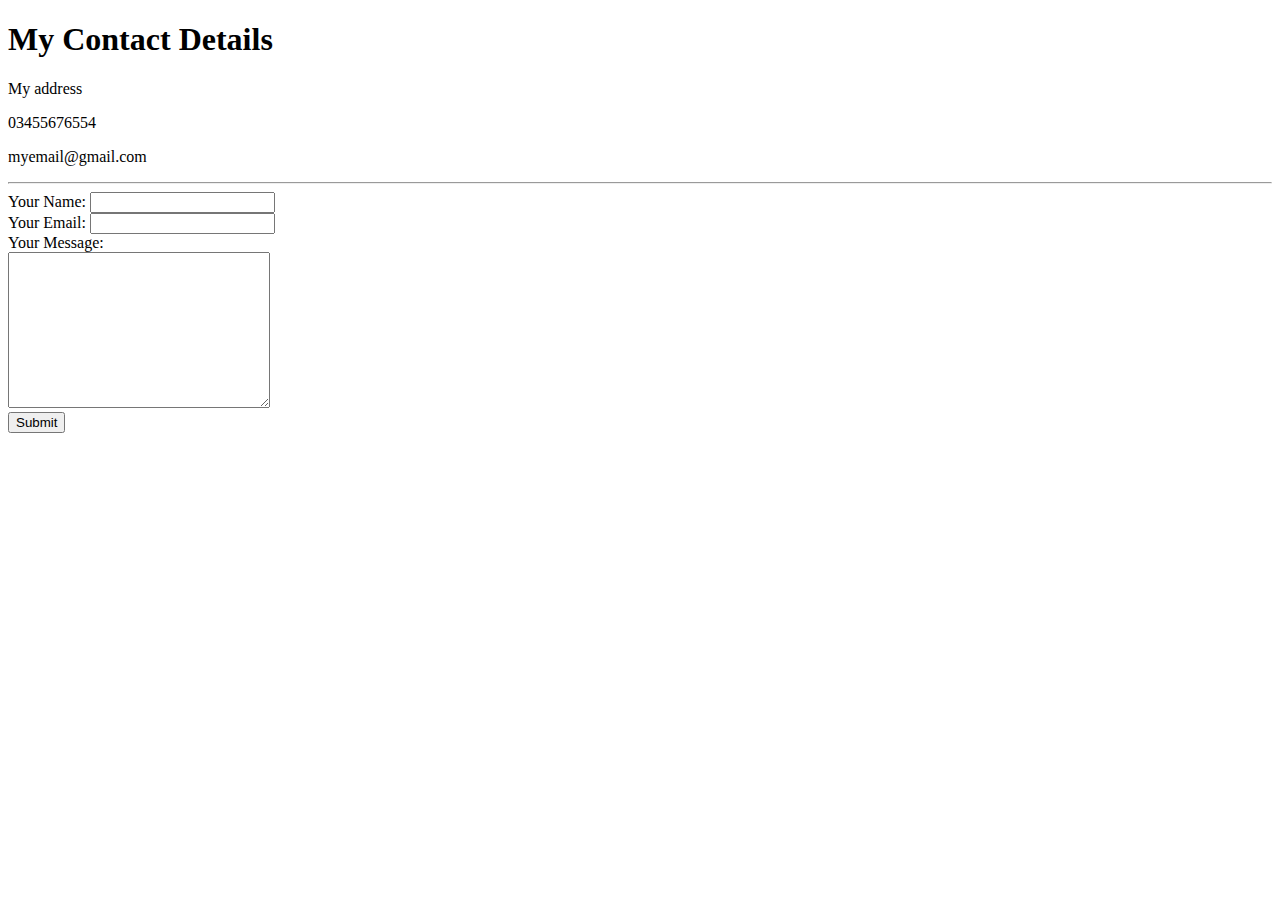
==== contact-me.html @ 6e890478 "Add initial cv website files" ====
<!DOCTYPE html>
<html lang="en" dir="ltr">
  <head>
    <meta charset="utf-8">
    <title>Contact Me</title>
  </head>
  <body>
    <h1>My Contact Details</h1>
    <p>My address</p>
    <p>03455676554</p>
    <p>myemail@gmail.com</p>
    <hr>
    <form action="mailto:k2gurbani@gmail.com" method="post" enctype="text/plain">
      <label>Your Name:</label>
      <input type="text" name="YourName" value=""><br>
      <label>Your Email:</label>
      <input type="email" name="yourEmail" value=""><br>
      <label>Your Message:</label><br>
      <textarea name="yourMessage" rows="10" cols="30"></textarea><br>
      <input type="submit" name="">
    </form>
  </body>
</html>
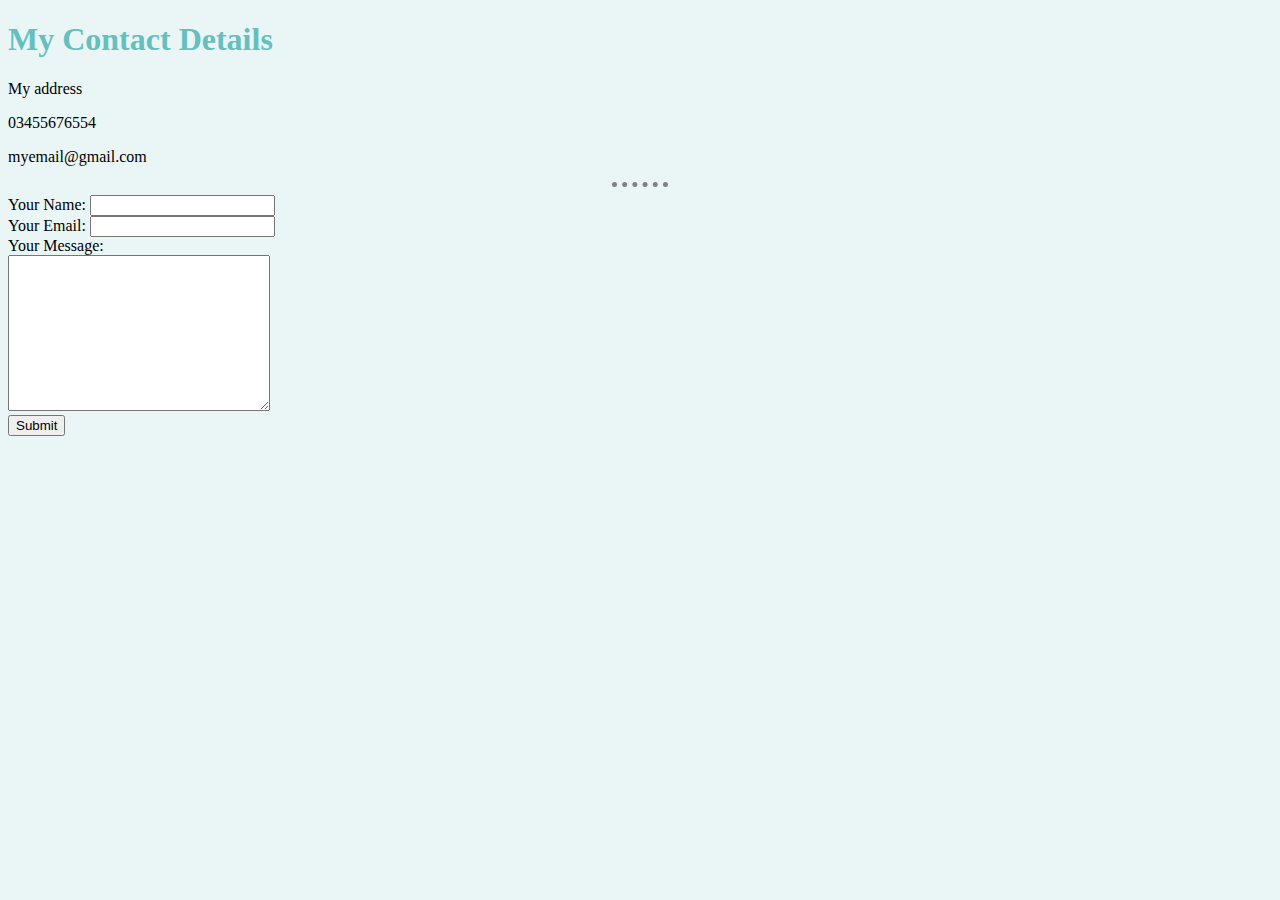
==== commit c25e8256: "Add files via upload" ====
--- a/contact-me.html
+++ b/contact-me.html
@@ -3,6 +3,7 @@
   <head>
     <meta charset="utf-8">
     <title>Contact Me</title>
+    <link rel="stylesheet" href="css/styles.css">
   </head>
   <body>
     <h1>My Contact Details</h1>
--- a/css/styles.css
+++ b/css/styles.css
@@ -0,0 +1,16 @@
+body{
+  background-color: #EAF6F6;
+}
+h1{
+  color: #66BFBF;
+}
+h3{
+  color: #66BFBF;
+}
+hr{
+  border-style: none;
+  border-top-style: dotted;
+  border-color: grey;
+  border-width: 5px;
+  width: 4.5%;
+}
